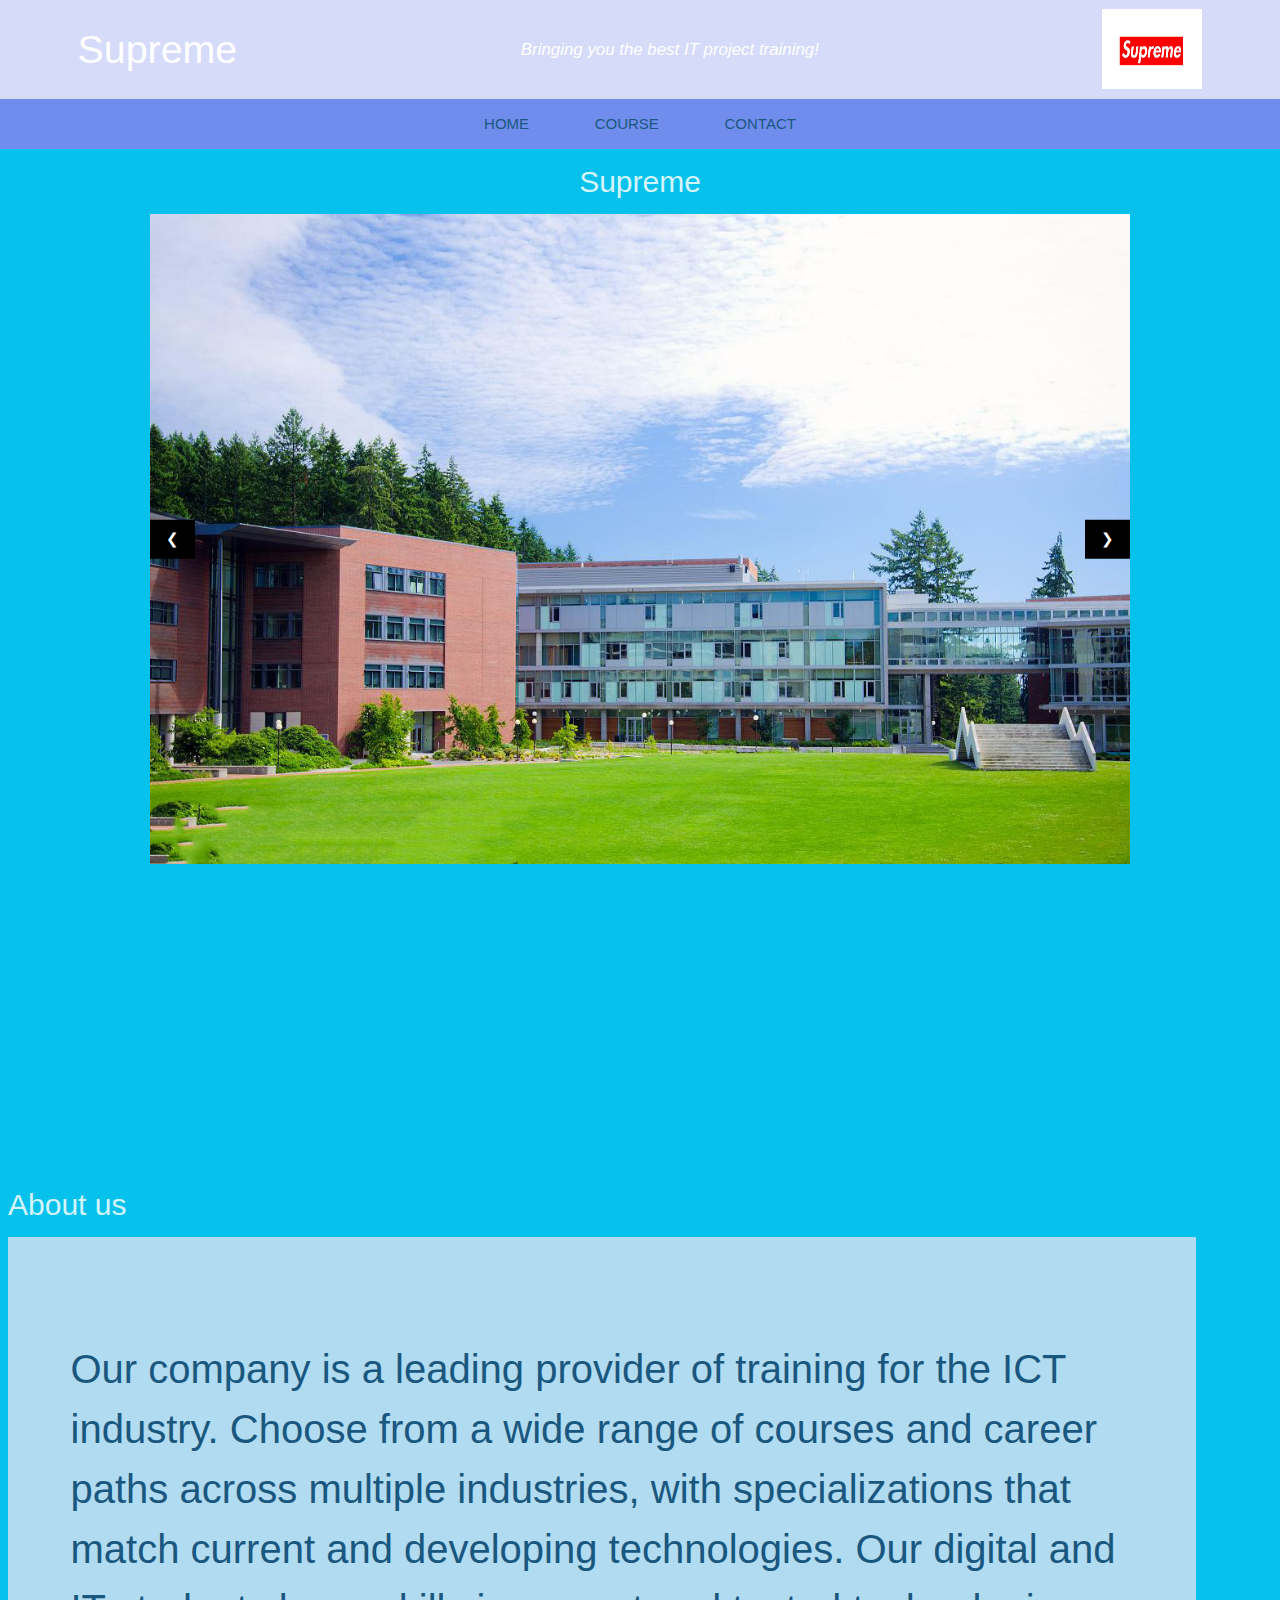
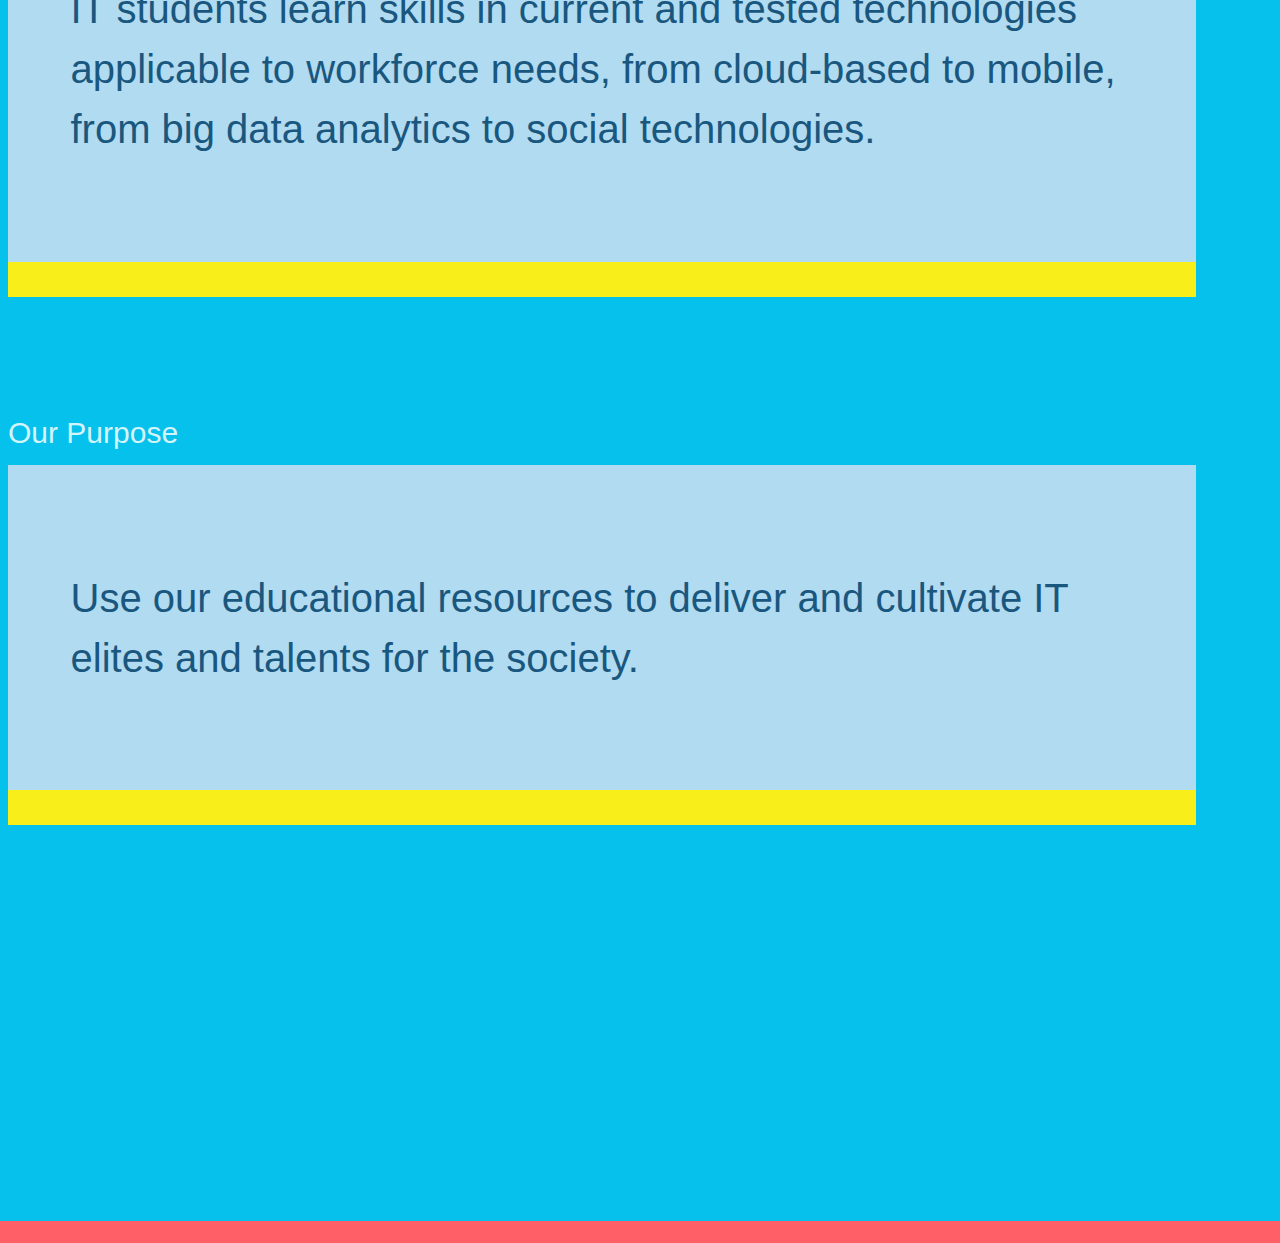
==== index.html @ d13a2ea8 "Add files via upload" ====
<!DOCTYPE html>
<html lang="en" >
<head>
  <meta charset="UTF-8">
  <title>CodePen - Flexbox grid layout w/ Mobile Menu</title>
 <link rel="stylesheet" href="./style.css">

</head>
<body>
<!-- partial:index.partial.html -->
<header class="header">
    <div class="container">
      <h1 class="site-title">Supreme</h1>
    <span class="site-tagline">Bringing you the best IT project training!</span>
    <img src="LOGO.jpg" alt="LOGO.png"width="100" height="80">
  </div>
</header>
<nav class="main-nav">
  <div class="container">
    <ul>
      <li class="mobile-button"><a href="#">Menu</a></li>
    <li><a href="index.html">HOME</a></li>
    <li><a href="COURSE.html">COURSE</a></li>
    <li><a href="CONTACT.html">CONTACT</a></li>
  
  </ul>
  </div>
</nav>

<html>
<title>W3.CSS</title>
<meta name="viewport" content="width=device-width, initial-scale=1">
<link rel="stylesheet" href="https://www.w3schools.com/w3css/4/w3.css">
<style>
.mySlides {display:none;}
</style>
<body>

<h2 class="w3-center">Supreme</h2>

<div class="w3-content w3-display-container">
  <img class="mySlides" src="ON1.jpg" style="width:100%">
  <img class="mySlides" src="ON2.jpg" style="width:100%">
  <img class="mySlides" src="ON3.jpg" style="width:100%">


  <button class="w3-button w3-black w3-display-left" onclick="plusDivs(-1)">&#10094;</button>
  <button class="w3-button w3-black w3-display-right" onclick="plusDivs(1)">&#10095;</button>
</div>

<script>
var slideIndex = 1;
showDivs(slideIndex);

function plusDivs(n) {
  showDivs(slideIndex += n);
}

function showDivs(n) {
  var i;
  var x = document.getElementsByClassName("mySlides");
  if (n > x.length) {slideIndex = 1}
  if (n < 1) {slideIndex = x.length}
  for (i = 0; i < x.length; i++) {
    x[i].style.display = "none";  
  }
  x[slideIndex-1].style.display = "block";  
}
</script>

</body>
</html>


  

 
  

<section class="content">
  <div class="full-bleed cool-photo"></div>

  <article class="post">
    <div class="container">
        <h2>About us</h2>
      <div class="columns">
        <div class="item">
         <p>Our company is a leading provider of training for the ICT industry. Choose from a wide range of courses and career paths across multiple industries, with specializations that match current and developing technologies. Our digital and IT students learn skills in current and tested technologies applicable to workforce needs, from cloud-based to mobile, from big data analytics to social technologies.</p> </div>
      </div>   
  </article>  
  
    <article class="post">
    <div class="container">
        <h2>Our Purpose</h2>
      <div class="columns">
        <div class="item">
         <p>Use our educational resources to deliver and cultivate IT elites and talents for the society.</p> </div>
      </div>   
  </article>
  <div class="full-bleed cool-photo2"></div>

  
  
 
        
    
  </article>
</section>

<footer class="footer">
  <div class="container">
   
  </div>
  </footer>

 
</body>
</html>
---- style.css ----
body {
  background: #06c1eb;
  font-family: "Nunito", sans-serif;
  color: #222;
}

* {
  transition: all .65s ease;
  box-sizing: border-box;
}

.container {
  max-width: 75em;
  margin: 0 auto;
}

.header {
  background: #d6dbf9;
  color: white;
  padding: 0.625em;
}
.header .container {
  display: flex;
  flex-direction: row;
  justify-content: space-between;
  align-items: center;
  flex-wrap: wrap;
}
.header .site-title, .header .site-tagline {
  font-weight: 400;
}
@media (max-width: 700px) {
  .header .site-title, .header .site-tagline {
    width: 100%;
    text-align: center;
  }
  .header .site-title {
    margin: 0;
  }
}

.site-title, h1, h2, h3 {
  font-family: "Righteous", sans-serif;
  font-size: 2.625em;
  color: #d3f4fb;
}

h3 {
  font-size: 2em;
  color: #f7686e;
}

.site-title {
  color: white;
}

.site-tagline {
  font-size: 1.125em;
  font-style: italic;
}

.main-nav {
  background: #708ded;
  color: white;
}
.main-nav a {
  color: #1A577F;
  text-decoration: none;
}
.main-nav ul, .main-nav li {
  list-style: none;
  margin: 0;
  padding: 0;
}
.main-nav ul {
  display: flex;
  align-items: center;
  flex-direction: row;
  justify-content: center;
  width: 100%;
}
.main-nav ul a {
  padding: 0.9375em 2.1875em;
  display: flex;
  text-transform: uppercase;
}
.main-nav ul a:hover, .main-nav ul a:focus {
  background: #1a1901;
  color: #419cd8;
}
.main-nav ul .mobile-button a {
  position: absolute;
  left: -99999em;
}
@media (max-width: 700px) {
  .main-nav ul {
    flex-wrap: wrap;
    justify-content: flex-start;
  }
  .main-nav ul a {
    position: absolute;
    left: -99999em;
  }
  .main-nav ul.open li {
    width: 100%;
  }
  .main-nav ul.open li.mobile-button a {
    background: #0a0a00;
    color: #0e3447;
  }
  .main-nav ul.open a {
    position: static;
  }
  .main-nav ul .mobile-button a {
    position: static;
  }
  .main-nav a {
    width: 100%;
  }
}

.full-bleed {
  background-size: cover;
  min-height: 300px;
  width: 100%;
  background-position: center center;
  background-repeat: no-repeat;
}

@media (max-width: 700px) {
  .full-bleed {
    min-height: 175px;
  }
}
.cool-photo {
  background-image: url(http://lorempixel.com/1300/400/abstract);
}

.cool-photo2 {
  background-image: url(http://lorempixel.com/1300/400/food);
}

.post {
  padding: 0.2em;
  font-size: 40px;
}

.columns {
  display: flex;
  width: 200%;
 
  justify-content: space-between;
  flex-wrap: wrap;
}
.columns .item {
  padding: 1.5625em;
  max-width: 47%;
  background: #b1dbf0;
  color: #1A577F;
  border-bottom: 35px solid #F7EE1A;
  margin-bottom: 2.1875em;
  position: relative;
  overflow: hidden;
}
.columns .item .item-title {
  color: #011d23;
  font-size: 24px;
  margin: 0 0 5px 0;
  font-family: "Righteous", sans-serif;
}
.columns .item .item-image {
  max-width: 100%;
}
.columns .item:hover, .columns .item:focus {
  background: #e8f4fa;
  border-bottom-color: #FF6067;
}
.columns .item:hover .social, .columns .item:focus .social {
  position: absolute;
  bottom: -21px;
  height: auto;
  z-index: 5;
  padding: 10px 0;
}
.columns .item:hover .social .fa, .columns .item:focus .social .fa {
  color: #FF6067;
  padding: 0 0.3125em;
}
.columns .item:hover .social .fa:hover, .columns .item:focus .social .fa:hover {
  color: #769ab2;
}
@media (max-width: 660px) {
  .columns .item {
    max-width: 100%;
    width: 100%;
  }
}
.columns.thirds .item {
  max-width: 31%;
}
@media (max-width: 770px) {
  .columns.thirds .item {
    max-width: 48%;
  }
}
@media (max-width: 770px) and (max-width: 660px) {
  .columns.thirds .item {
    max-width: 100%;
    width: 100%;
  }
}

.columns .social {
  position: absolute;
  bottom: -60px;
  height: 0;
  z-index: -1;
  font-size: 1.75em;
}

.footer {
  background: #FF6067;
  color: white;
  padding: 0.9375em;
  text-align: center;
  font-size: 0.8125em;
}
.footer a {
  color: #F7EE1A;
  text-decoration: none;
  border-bottom: 1px solid;
}
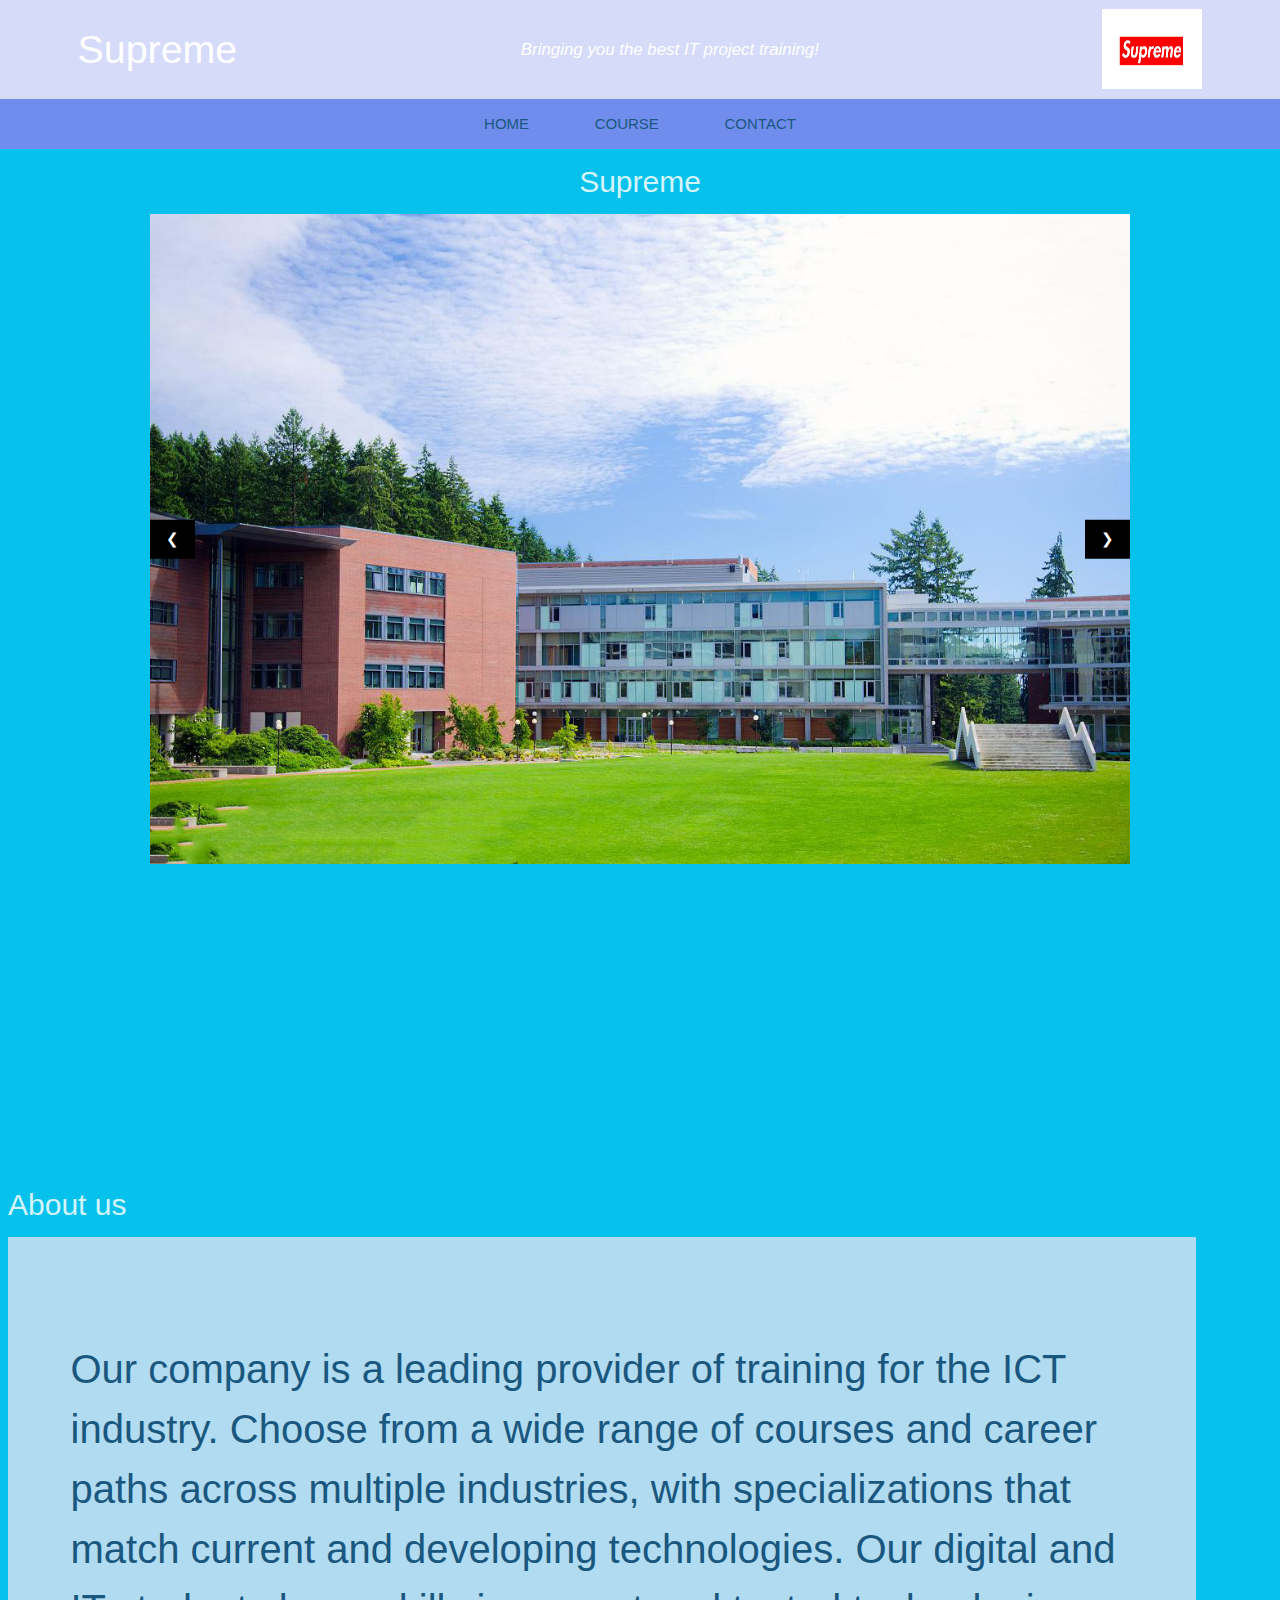
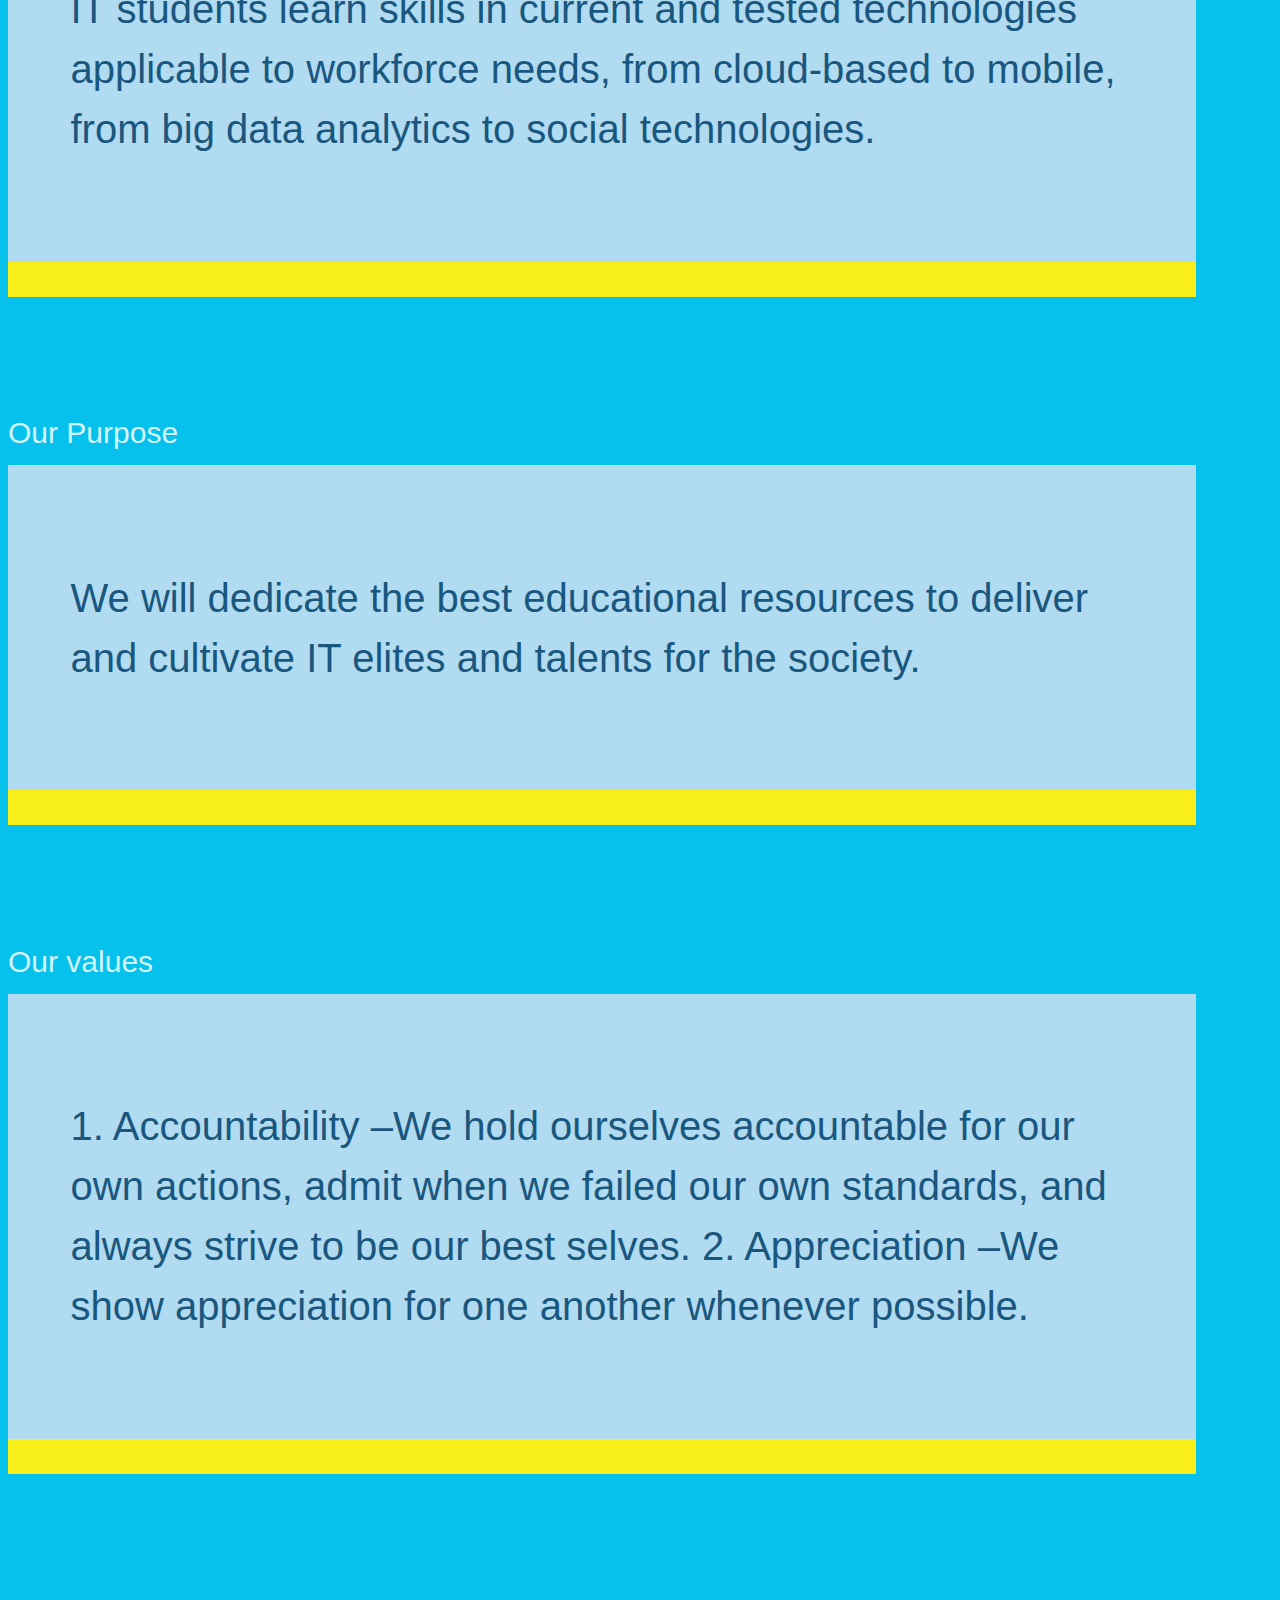
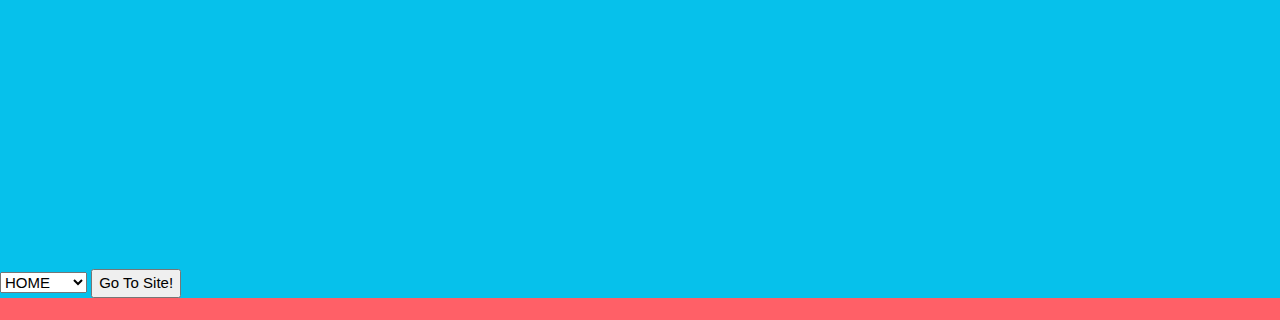
==== commit 4634f881: "Add files via upload" ====
--- a/index.html
+++ b/index.html
@@ -4,6 +4,7 @@
   <meta charset="UTF-8">
   <title>CodePen - Flexbox grid layout w/ Mobile Menu</title>
  <link rel="stylesheet" href="./style.css">
+ <script> src="script.js"</script>
 
 </head>
 <body>
@@ -94,18 +95,46 @@
         <h2>Our Purpose</h2>
       <div class="columns">
         <div class="item">
-         <p>Use our educational resources to deliver and cultivate IT elites and talents for the society.</p> </div>
+         <p>We will dedicate the best educational resources to deliver and cultivate IT elites and talents for the society.</p> </div>
       </div>   
   </article>
+
+  <article class="post">
+    <div class="container">
+        <h2>Our values</h2>
+      <div class="columns">
+        <div class="item">
+         <p>1. Accountability –We hold ourselves accountable for our own actions, admit when we failed our own standards, and always strive to be our best selves. 2. Appreciation –We show appreciation for one another whenever possible. </p> </div>
+      </div>   
+  </article>  
   <div class="full-bleed cool-photo2"></div>
 
+ </section>
+
+
+<html lang="en">
+<meta name="viewport" content="width=device-width, initial-scale=1">
+<link rel="stylesheet" href="https://www.w3schools.com/w3css/4/w3.css">
+
+
   
-  
+<select name="myList" id="ddlMyList">
+    <option value="https://www.jb51.cc/html/223799.html">HOME</option>
+    <option value="https://jacky11223.github.io/RTO4.26/COURSE.html">COURSE</option>
+    
+</select>
  
-        
-    
-  </article>
-</section>
+<input type="button" value="Go To Site!" onclick="NavigateToSite()" />
+   
+</div>
+
+
+
+
+
+
+
+
 
 <footer class="footer">
   <div class="container">
